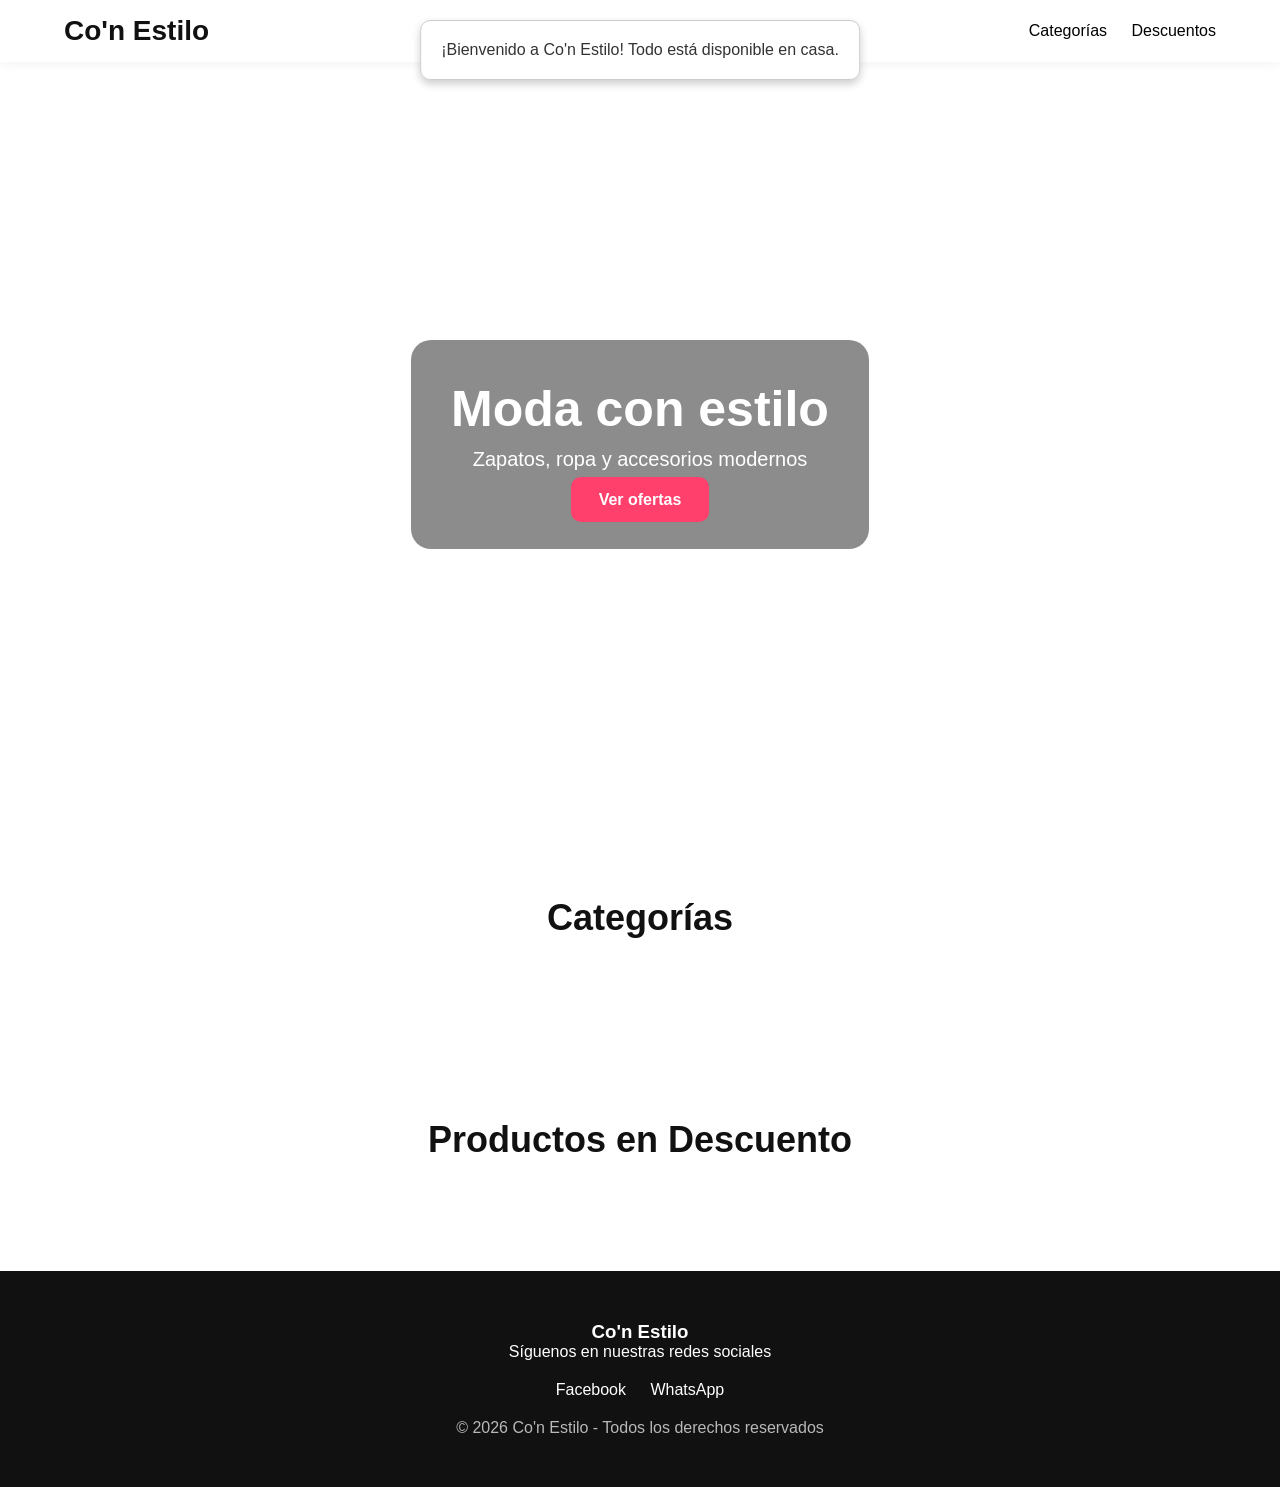
==== index.html @ 5d89d932 "Update index.html" ====
<!DOCTYPE html>
<html lang="es">
<head>
<meta charset="UTF-8">
<meta name="viewport" content="width=device-width, initial-scale=1.0">
<title>Co'n Estilo</title>
  
<link rel="icon" href="https://i.postimg.cc/Gp6QRtKG/IMG-20260520-174004.png">
<link rel="stylesheet" href="css/estilos.css">
<link rel="manifest" href="manifest.json">
<meta name="theme-color" content="#ff4081">
</head>
  
<body>

<header>
  <div class="logo">Co'n Estilo</div>

  <nav>
    <a href="#categorias">Categorías</a>
    <a href="#productos">Descuentos</a>
  </nav>
</header>

<!-- Mensaje temporal -->
<div id="mensaje" style="display: none;">
  <p>¡Bienvenido a Co'n Estilo! Todo está disponible en casa.</p>
</div>
  
<!-- HERO -->
<section class="hero">
  <div class="overlay">
    <h1>Moda con estilo</h1>
    <p>Zapatos, ropa y accesorios modernos</p>
    <a href="#productos" class="btn">Ver ofertas</a>
  </div>
</section>

<!-- ================= CATEGORÍAS ================= -->
<section id="categorias" class="categorias">
  <h2>Categorías</h2>

  <div id="categoriaGrid" class="categoria-grid"></div>
</section>

<!-- ================= DESCUENTOS ================= -->
<section id="productos" class="productos">
  <h2>Productos en Descuento</h2>

  <div id="productosGrid" class="productos-grid"></div>
</section>

<footer id="redes">
   <h3>Co'n Estilo</h3>
    <p>Síguenos en nuestras redes sociales</p>

    <div class="sociales">
        <a href="#">Facebook</a>
        <a href="https://wa.me/5358231944" target="_blank">WhatsApp</a>
    </div>

    <p class="copy">© 2026 Co'n Estilo - Todos los derechos reservados</p>
</footer>

<div id="installBanner">
  <img src="https://i.postimg.cc/Gp6QRtKG/IMG-20260520-174004.png" />

  <div class="text">
    <b>Instalar Con'Estilo</b>
    <small>Accede más rápido a la tienda</small>
  </div>

  <button id="installBtn">Instalar</button>
  <button id="closeBanner">✖</button>
</div>
  
<script type="module">

import { createClient } from 'https://cdn.jsdelivr.net/npm/@supabase/supabase-js/+esm'

// ================= SUPABASE =================
const supabase = createClient(
  'https://fypjfxwcruzmbrvoijwg.supabase.co',
  'sb_publishable_n_uQGLyDg5sgMgBRBvYdng_IqpQeX1L'
)


// ================= WHATSAPP =================
window.comprar = function(nombre, precio, imagen, talla, numero) {

  const telefono = "5358231944";

  let mensaje = `🛍️ Hola, quiero comprar:
━━━━━━━━━━━━━━━

👕 Producto: ${nombre}
💰 Precio: $${precio}`;

  // 👕 talla opcional
  if (talla) {
    mensaje += `\n👕 Talla: ${talla}`;
  }

  // 👟 número opcional
  if (numero) {
    mensaje += `\n👟 Número: ${numero}`;
  }

  // 🖼️ imagen siempre al final
  if (imagen) {
    mensaje += `\n\n🖼️ Imagen del producto:\n${imagen}`;
  }

  mensaje += `\n━━━━━━━━━━━━━━━`;

  const url = `https://wa.me/${telefono}?text=${encodeURIComponent(mensaje)}`;

  window.open(url, "_blank");
}

// ================= FUNCION PARA PROCESAR DESCRIPCIÓN =================
function procesarDescripcion(texto) {
  if (!texto) return "";

  const colores = {
    "rojo": "red",
    "azul": "blue",
    "verde": "green",
    "amarillo": "yellow",
    "negro": "black",
    "blanco": "white",
    "gris": "gray",
    "naranja": "orange",
    "violeta": "purple",
    "marrón": "brown",
    "carmelita": "#A86A4A"
  };

  let resultado = texto;

  Object.keys(colores).forEach(nombre => {
    const regex = new RegExp(nombre, "gi");
    resultado = resultado.replace(
      regex,
      `<span class="color-circulo" style="background-color:${colores[nombre]};"></span>`
    );
  });

  return `<p class="descripcion">📝 ${resultado}</p>`;
}

// ================= CATEGORÍAS =================
async function cargarCategorias() {

  const { data } = await supabase.from('categorias').select('*')

  const cont = document.getElementById('categoriaGrid')
  cont.innerHTML = ''

  data.forEach(c => {
    cont.innerHTML += `
      <div class="categoria-card">
        <a href="categoria.html?id=${c.id}">
          <img src="${c.imagen}">
          <h3>${c.nombre}</h3>
        </a>
      </div>
    `
  })
}


// ================= PRODUCTOS DESCUENTO =================
async function cargarProductos() {

  const { data: productos } = await supabase.from('productos').select('*')
  const { data: descuentos } = await supabase.from('descuentos').select('*')
  const { data: estados } = await supabase.from('estados').select('*')

  const cont = document.getElementById('productosGrid')
  cont.innerHTML = ''

  productos.forEach(p => {

    const d = descuentos.find(x => x.producto_id == p.id)
    if (!d) return

    const e = estados.find(x => x.producto_id == p.id)
    const estado = e ? e.estado : "disponible"

    const estadoTexto = estado === "agotado"
      ? "<span class='agotado'>❌ Agotado</span>"
      : "<span class='disponible'>✔ Disponible</span>"

    const precioFinal = d ? d.precio_desc : p.precio;
    const boton = estado === "agotado"
      ? `<button disabled>Agotado</button>`
       : `<button onclick="comprar('${p.nombre}','${precioFinal}','${p.imagen}','${p.talla || ""}','${p.numero || ""}')">Comprar</button>`

    // Procesar descripción
    const descripcionHTML = p.descripcion ? procesarDescripcion(p.descripcion) : ''
        
    cont.innerHTML += `
      <div class="producto-card">

        <img src="${p.imagen}">

        <h3>${p.nombre}</h3>

        ${p.talla ? `<p>👕 Talla: ${p.talla}</p>` : ""}
        ${p.numero ? `<p>👟 Número: ${p.numero}</p>` : ""}
        ${p.descripcion ? procesarDescripcion(p.descripcion) : ""}
        <p>
          <span class="precio-viejo">$${p.precio}</span>
          <span class="precio-nuevo">$${d.precio_desc} ${p.moneda}</span>
        </p>

        ${estadoTexto}

        ${boton}

      </div>
    `
  })
}


// ================= INIT =================
cargarCategorias()
cargarProductos()
  // ================= REGISTRAR VISITAS =================
async function registrarVisita() {
  try {
    const hoy = new Date().toISOString().split("T")[0];

    // evita contar varias veces por el mismo usuario en el mismo día
    const ya = localStorage.getItem("visita_" + hoy);
    if (ya) return;

    const { error } = await supabase
      .from("visitas")
      .insert([{ created_at: hoy }]);

    if (error) {
      console.log("Error guardando visita:", error);
      return;
    }

    localStorage.setItem("visita_" + hoy, "1");

  } catch (err) {
    console.log(err);
  }
}

registrarVisita();

</script>

<script>
  window.onload = function() {
    // Mostrar el mensaje
    const mensaje = document.getElementById("mensaje");
    mensaje.style.display = "block"; // Hacer visible el mensaje

    // Ocultar el mensaje después de 5 segundos (5000 milisegundos)
    setTimeout(function() {
      mensaje.style.display = "none"; // Ocultar el mensaje
    }, 5000);
  };
</script>

<script>
let deferredPrompt;

const banner = document.getElementById("installBanner");
const installBtn = document.getElementById("installBtn");
const closeBanner = document.getElementById("closeBanner");

// ❌ No mostrar si ya está instalada
if (window.matchMedia('(display-mode: standalone)').matches) {
  console.log("App ya instalada");
} else {

  window.addEventListener("beforeinstallprompt", (e) => {
    if (window.matchMedia('(display-mode: standalone)').matches) return;

    // ✅ Solo Android
    const esAndroid = /Android/i.test(navigator.userAgent);

    if (!esAndroid) return;

    e.preventDefault();
    deferredPrompt = e;

    banner.style.display = "flex";

    setTimeout(() => {
      banner.classList.add("show");
    }, 100);
  });

}

// 🔥 AUTO CIERRE DEL BANNER
setTimeout(() => {
  banner.classList.remove("show");

  setTimeout(() => {
    banner.style.display = "none";
  }, 300);

}, 8000); // ⏱ 8 segundos

// INSTALAR APP
installBtn.addEventListener("click", async () => {
  if (!deferredPrompt) return;

  deferredPrompt.prompt();

  await deferredPrompt.userChoice;

  deferredPrompt = null;

  banner.classList.remove("show");

  setTimeout(() => {
    banner.style.display = "none";
  }, 300);
});

// CERRAR BANNER
closeBanner.addEventListener("click", () => {
  banner.classList.remove("show");

  setTimeout(() => {
    banner.style.display = "none";
  }, 300);
});
</script>
  
<script>
if ('serviceWorker' in navigator) {
  navigator.serviceWorker.register('./sw.js')
}
</script>
  
</body>
</html>
---- css/estilos.css ----
* {
    margin: 0;
    padding: 0;
    box-sizing: border-box;
}

body {
    font-family: 'Poppins', sans-serif;
    background: #ffffff;
    color: #111;
}

header {
    display: flex;
    justify-content: space-between;
    align-items: center;
    padding: 15px 5%;
    background: white;
    position: sticky;
    top: 0;
    z-index: 1000;
    box-shadow: 0 2px 10px rgba(0,0,0,0.05);
}

.logo {
    font-size: 28px;
    font-weight: 700;
}

nav a {
    text-decoration: none;
    color: black;
    margin-left: 20px;
    font-weight: 500;
    transition: 0.3s;
}

nav a:hover {
    color: #ff3f6c;
}

.hero {
    height: 85vh;
    background-image: url('https://images.unsplash.com/photo-1445205170230-053b83016050?q=80&w=1600&auto=format&fit=crop');
    background-size: cover;
    background-position: center;
    display: flex;
    align-items: center;
    justify-content: center;
}

.overlay {
    background: rgba(0,0,0,0.45);
    padding: 40px;
    border-radius: 20px;
    text-align: center;
    color: white;
}

.overlay h1 {
    font-size: 50px;
    margin-bottom: 10px;
}

.overlay p {
    font-size: 20px;
    margin-bottom: 20px;
}

.btn {
    background: #ff3f6c;
    color: white;
    padding: 14px 28px;
    text-decoration: none;
    border-radius: 10px;
    font-weight: 600;
}

.categorias,
.productos {
    padding: 70px 5%;
}

.categorias h2,
.productos h2 {
    text-align: center;
    margin-bottom: 40px;
    font-size: 36px;
}

.categoria-grid {
    display: grid;
    grid-template-columns: repeat(auto-fit, minmax(250px, 1fr));
    gap: 25px;
}

.categoria-card {
    overflow: hidden;
    border-radius: 20px;
    position: relative;
    cursor: pointer;
}

.categoria-card img {
    width: 100%;
    height: 350px;
    object-fit: cover;
    transition: 0.4s;
}

.categoria-card:hover img {
    transform: scale(1.08);
}

.categoria-card h3 {
    position: absolute;
    bottom: 20px;
    left: 20px;
    color: white;
    font-size: 28px;
}

.productos-grid {
    display: grid;
    grid-template-columns: repeat(4, 1fr);
    gap: 25px;
}

.producto-card {
    background: white;
    border-radius: 20px;
    overflow: hidden;
    transition: 0.3s;
    box-shadow: 0 4px 15px rgba(0,0,0,0.05);
}

.producto-card:hover {
    transform: translateY(-5px);
}

.producto-card img {
    width: 100%;
    height: 300px;
    object-fit: cover;
}

.producto-card h3 {
    padding: 15px 15px 5px;
    font-size: 20px;
}

.producto-card p {
    padding: 0 15px 15px;
    color: #ff3f6c;
    font-weight: 600;
}

.producto-card button {
    width: calc(100% - 30px);
    margin: 0 15px 15px;
    padding: 14px;
    border: none;
    border-radius: 12px;
    background: #25d366;
    color: white;
    font-size: 16px;
    font-weight: 600;
    cursor: pointer;
    transition: 0.3s;
}

.producto-card button:hover {
    background: #1ebe5d;
}

footer {
    background: #111;
    color: white;
    text-align: center;
    padding: 50px 20px;
}

.sociales {
    margin: 20px 0;
}

.sociales a {
    color: white;
    text-decoration: none;
    margin: 0 10px;
}

.copy {
    margin-top: 20px;
    opacity: 0.7;
}

@media (max-width: 900px) {

    .productos-grid {
        grid-template-columns: repeat(2, 1fr);
    }

    .overlay h1 {
        font-size: 36px;
    }

}

@media (max-width: 600px) {

    header {
        flex-direction: column;
        gap: 10px;
    }

    nav {
        display: flex;
        gap: 10px;
    }

    nav a {
        margin-left: 0;
        font-size: 14px;
    }

    .hero {
        height: 70vh;
    }

    .overlay {
        width: 90%;
    }

    .overlay h1 {
        font-size: 28px;
    }

    .overlay p {
        font-size: 16px;
    }

    .productos-grid {
        grid-template-columns: repeat(2, 1fr);
        gap: 15px;
    }

    .producto-card img {
        height: 220px;
    }

    .producto-card h3 {
        font-size: 16px;
    }

    .producto-card p {
        font-size: 14px;
    }

    .producto-card button {
        font-size: 14px;
        padding: 10px;
    }

}

@font-face {
    font-family: 'Poppins';
    src: url('fonts/Poppins-Regular.ttf');
    font-weight: 400;
}

@font-face {
    font-family: 'Poppins';
    src: url('fonts/Poppins-Medium.ttf');
    font-weight: 500;
}

@font-face {
    font-family: 'Poppins';
    src: url('fonts/Poppins-SemiBold.ttf');
    font-weight: 600;
}

@font-face {
    font-family: 'Poppins';
    src: url('fonts/Poppins-Bold.ttf');
    font-weight: 700;
}

.producto-card p {
    padding: 0 15px 15px;
    font-weight: 600;
    color: inherit; /* hereda el color por defecto */
}

.precio-viejo {
    text-decoration: line-through;
    color: #888;
    font-size: 14px;
    margin-right: 8px;
}

.precio-nuevo {
    color: #ff3f6c;
    font-size: 18px;
    font-weight: 700;
}

.disponible {
  color: green;
  font-weight: 700;
  font-size: 18px;
}


.agotado {
    color: red;
    font-weight: 700;
    font-size: 18px;
}

.producto-card button:disabled {
    background: gray;
    cursor: not-allowed;
}

.descripcion {
    font-size: 13px;
    color: #444;
    line-height: 1.4;
    margin-top: 5px;
    white-space: pre-line;
}

.color-circulo {
    display: inline-block;
    width: 15px;
    height: 15px;
    border-radius: 50%; /* Crea el círculo */
    margin-right: 5px; /* Espaciado derecho */
    vertical-align: middle; /* Alineación vertical */
}

#mensaje {
    background-color: rgba(255, 255, 255, 0.9); /* Blanco con un poco de transparencia */
    color: #333; /* Color del texto */
    padding: 20px; /* Espaciado interno */
    border: 1px solid #ccc; /* Borde */
    border-radius: 10px; /* Bordes redondeados */
    text-align: center; /* Centrar texto */
    position: fixed; /* Para que se fije en la parte superior de la pantalla */
    top: 20px; /* Distancia desde la parte superior */
    left: 50%; /* Centrar horizontalmente */
    transform: translateX(-50%); /* Ajustar para centrar */
    z-index: 1000; /* Asegurarse de que esté encima de otros elementos */
    box-shadow: 0 4px 8px rgba(0, 0, 0, 0.2); /* Sombra para mayor énfasis */
    display: none; /* Ocultar inicialmente */
    animation: fadeIn 0.5s ease, fadeOut 0.5s ease 4.5s; /* Animaciones para entrar y salir */
}

/* Definición de la animación */
@keyframes fadeIn {
    from { opacity: 0; }
    to { opacity: 1; }
}
@keyframes fadeOut {
    from { opacity: 1; }
    to { opacity: 0; }
}

#installBanner {
  position: fixed;
  bottom: 15px;
  left: 15px;
  right: 15px;

  display: none;
  align-items: center;
  gap: 10px;

  background: rgba(0,0,0,0.85);
  color: white;

  padding: 10px;
  border-radius: 14px;
  z-index: 99999;

  transform: translateY(80px);
  opacity: 0;
  transition: all 0.4s ease;
}

#installBanner.show {
  transform: translateY(0);
  opacity: 1;
}

#installBanner img {
  width: 45px;
  height: 45px;
  border-radius: 10px;
}

#installBanner .text {
  flex: 1;
}

#installBtn {
  background: #ff4081;
  color: white;
  border: none;
  padding: 8px 12px;
  border-radius: 8px;
}

#closeBanner {
  background: transparent;
  color: white;
  border: 1px solid white;
  padding: 8px;
  border-radius: 8px;
}
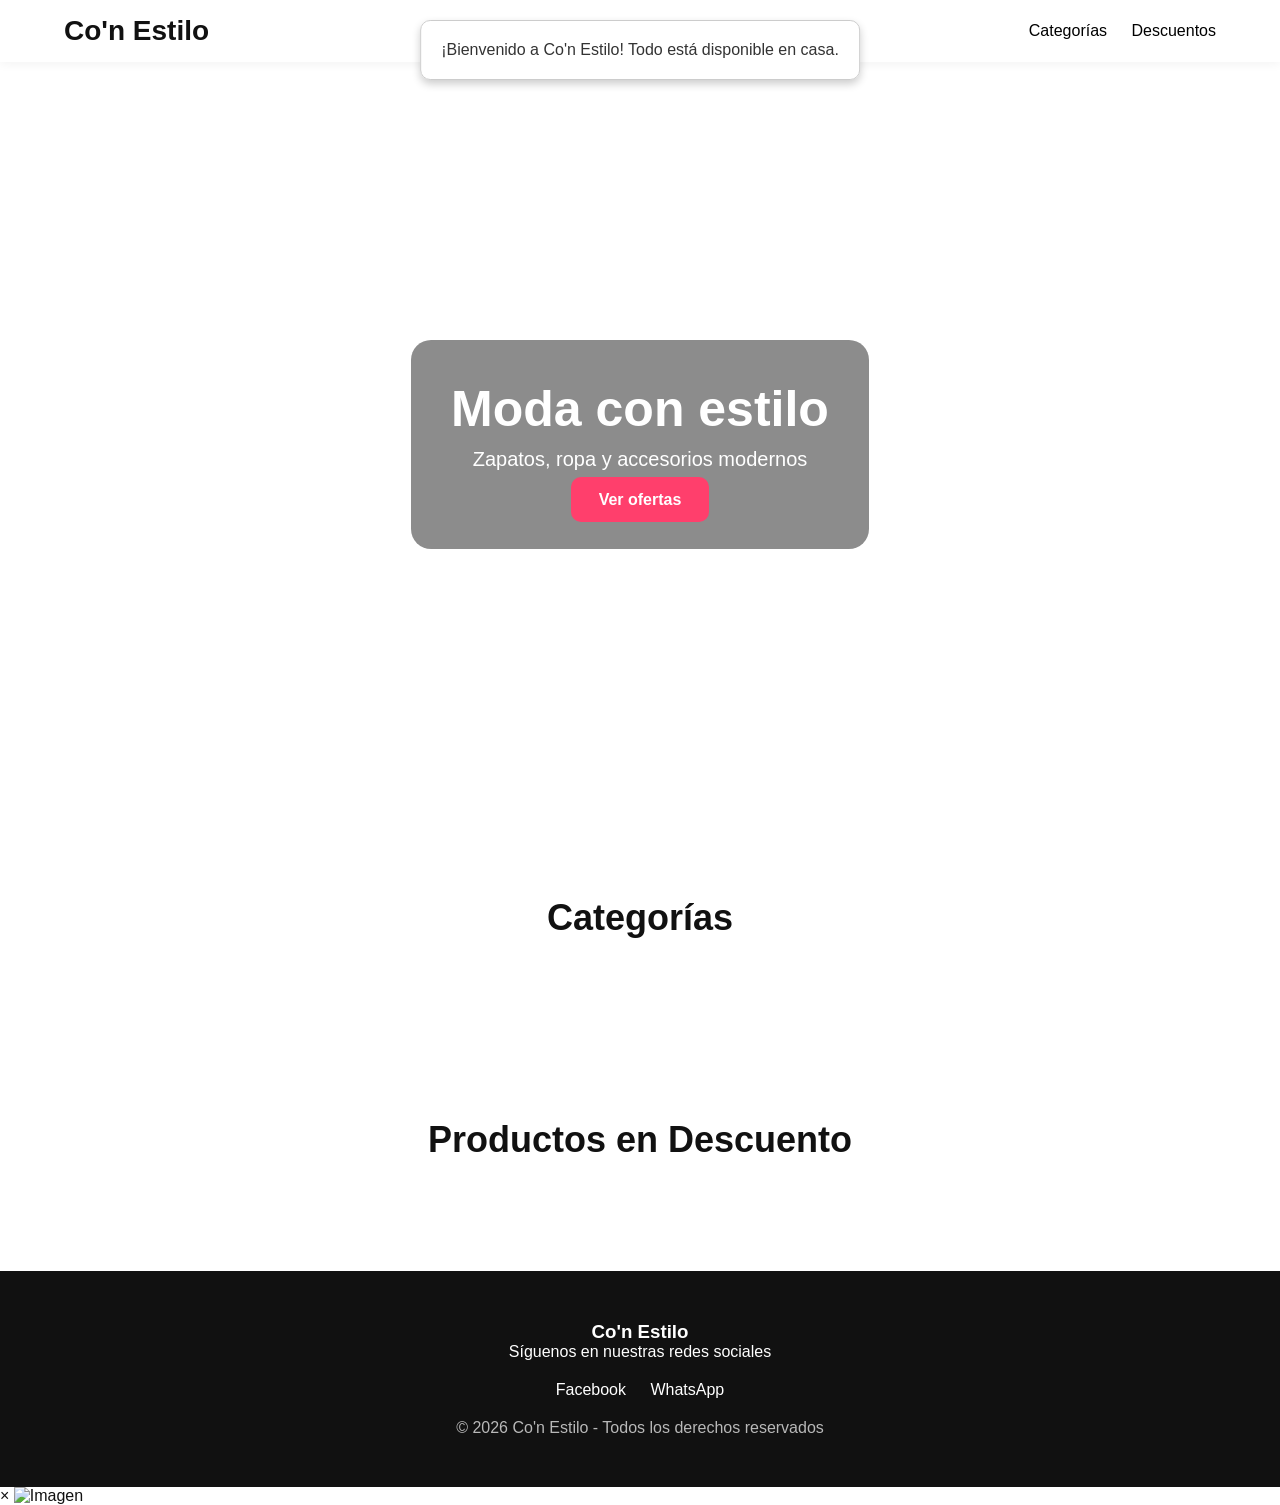
==== commit 935d53ce: "Update index.html" ====
--- a/index.html
+++ b/index.html
@@ -72,6 +72,11 @@
 
   <button id="installBtn">Instalar</button>
   <button id="closeBanner">✖</button>
+</div>
+  <!-- Visor de imágenes -->
+<div id="visorImagen" class="visor-imagen">
+    <span class="cerrar-imagen">&times;</span>
+    <img id="imagenGrande" src="" alt="Imagen">
 </div>
   
 <script type="module">
@@ -228,25 +233,69 @@
 // ================= INIT =================
 cargarCategorias()
 cargarProductos()
-  // ================= REGISTRAR VISITAS =================
+  
+  const visor = document.getElementById("visorImagen");
+const imgGrande = document.getElementById("imagenGrande");
+const cerrar = document.querySelector(".cerrar-imagen");
+
+let visorAbierto = false;
+
+function abrirImagen(src){
+    imgGrande.src = src;
+    visor.style.display = "flex";
+    document.body.style.overflow = "hidden";
+
+    visorAbierto = true;
+
+    history.pushState({visor:true}, "");
+}
+
+function cerrarImagen(){
+    visor.style.display = "none";
+    imgGrande.src = "";
+    document.body.style.overflow = "";
+
+    visorAbierto = false;
+}
+
+cerrar.onclick = function(){
+    history.back();
+};
+
+visor.onclick = function(e){
+    if(e.target === visor){
+        history.back();
+    }
+};
+
+window.addEventListener("popstate", function(){
+    if(visorAbierto){
+        cerrarImagen();
+    }
+});
+// ================= REGISTRAR VISITAS =================
 async function registrarVisita() {
   try {
-    const hoy = new Date().toISOString().split("T")[0];
-
-    // evita contar varias veces por el mismo usuario en el mismo día
-    const ya = localStorage.getItem("visita_" + hoy);
-    if (ya) return;
+    const ahora = Date.now();
+
+    const COOLDOWN = 10 * 60 * 1000; // 10 minutos
+
+    const lastVisit = localStorage.getItem("ultima_visita");
+
+    if (lastVisit && (ahora - parseInt(lastVisit)) < COOLDOWN) {
+      return;
+    }
 
     const { error } = await supabase
       .from("visitas")
-      .insert([{ created_at: hoy }]);
+      .insert([{}]);
 
     if (error) {
-      console.log("Error guardando visita:", error);
+      console.log("Error guardando visita:", error.message);
       return;
     }
 
-    localStorage.setItem("visita_" + hoy, "1");
+    localStorage.setItem("ultima_visita", ahora.toString());
 
   } catch (err) {
     console.log(err);
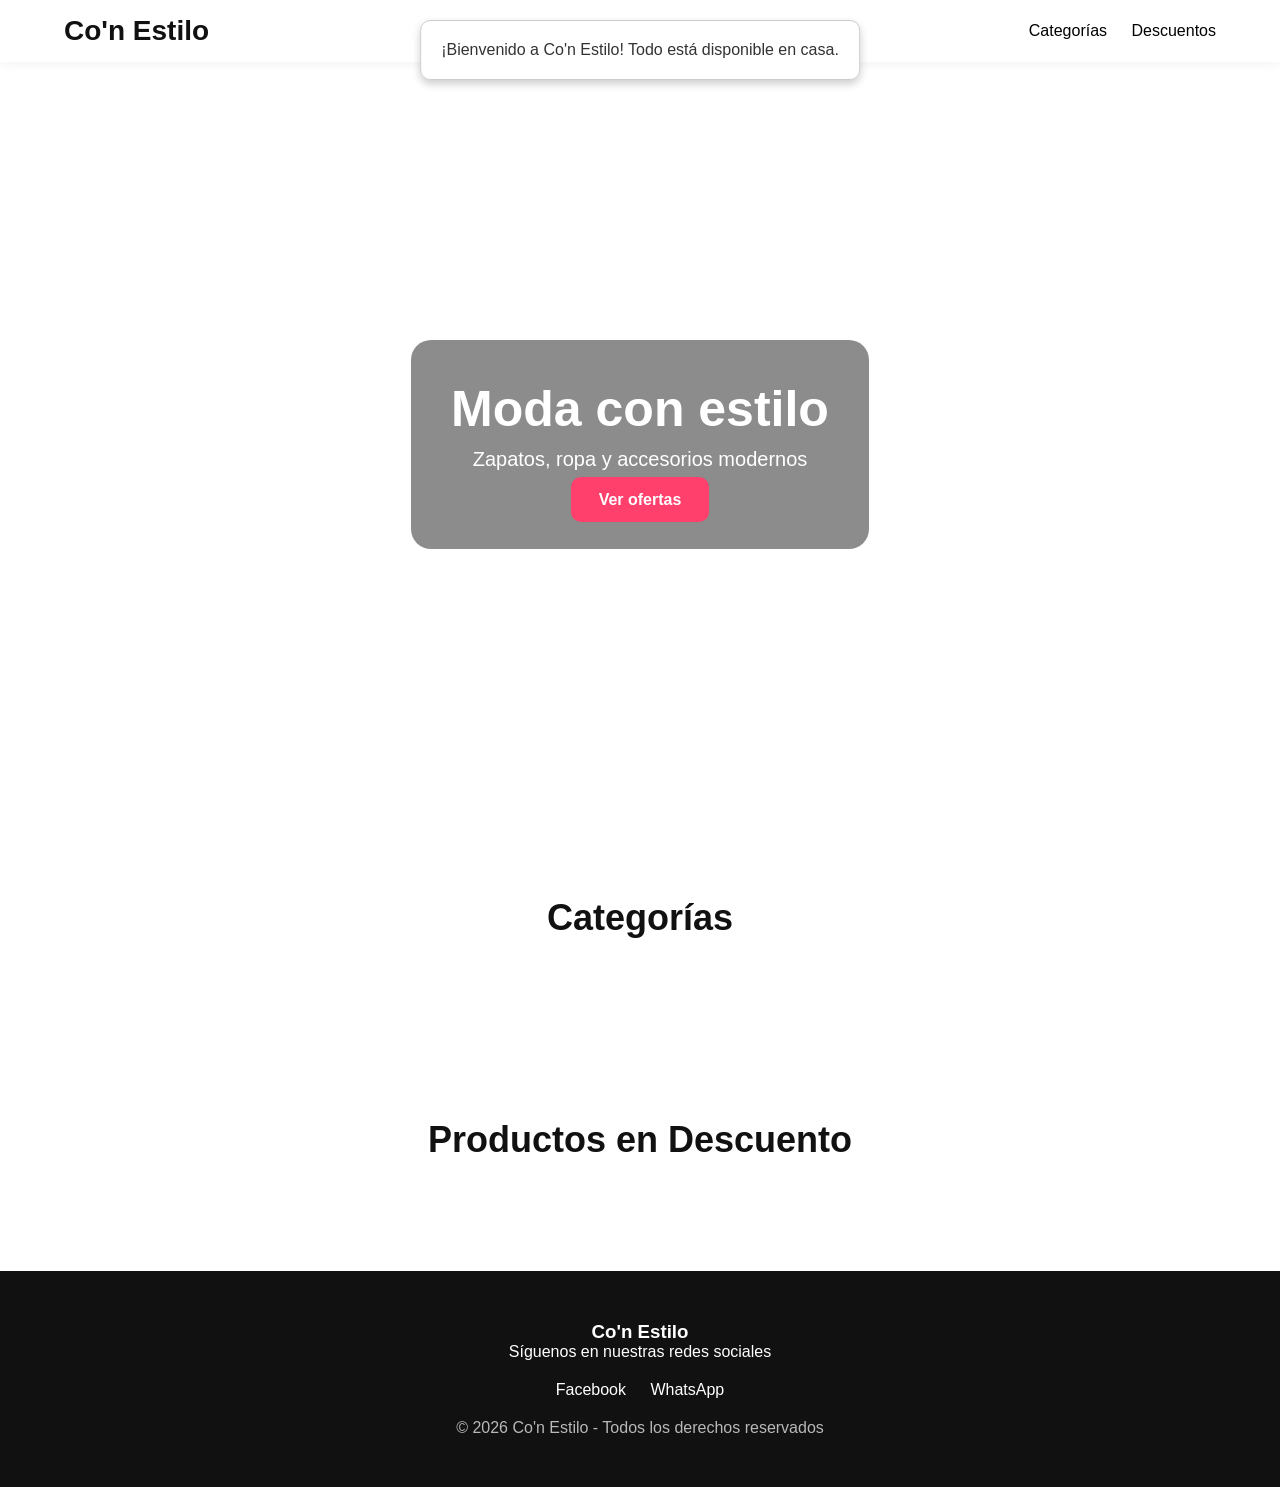
==== commit 80a39756: "Update index.html" ====
--- a/index.html
+++ b/index.html
@@ -72,11 +72,6 @@
 
   <button id="installBtn">Instalar</button>
   <button id="closeBanner">✖</button>
-</div>
-  <!-- Visor de imágenes -->
-<div id="visorImagen" class="visor-imagen">
-    <span class="cerrar-imagen">&times;</span>
-    <img id="imagenGrande" src="" alt="Imagen">
 </div>
   
 <script type="module">
@@ -233,46 +228,6 @@
 // ================= INIT =================
 cargarCategorias()
 cargarProductos()
-  
-  const visor = document.getElementById("visorImagen");
-const imgGrande = document.getElementById("imagenGrande");
-const cerrar = document.querySelector(".cerrar-imagen");
-
-let visorAbierto = false;
-
-function abrirImagen(src){
-    imgGrande.src = src;
-    visor.style.display = "flex";
-    document.body.style.overflow = "hidden";
-
-    visorAbierto = true;
-
-    history.pushState({visor:true}, "");
-}
-
-function cerrarImagen(){
-    visor.style.display = "none";
-    imgGrande.src = "";
-    document.body.style.overflow = "";
-
-    visorAbierto = false;
-}
-
-cerrar.onclick = function(){
-    history.back();
-};
-
-visor.onclick = function(e){
-    if(e.target === visor){
-        history.back();
-    }
-};
-
-window.addEventListener("popstate", function(){
-    if(visorAbierto){
-        cerrarImagen();
-    }
-});
 // ================= REGISTRAR VISITAS =================
 async function registrarVisita() {
   try {
--- a/css/estilos.css
+++ b/css/estilos.css
@@ -421,3 +421,55 @@
   padding: 8px;
   border-radius: 8px;
 }
+
+/* ===== Visor de imágenes ===== */
+.visor-imagen{
+    display:none;
+    position:fixed;
+    top:0;
+    left:0;
+    width:100%;
+    height:100%;
+    background:rgba(0,0,0,.9);
+    z-index:99999;
+    justify-content:center;
+    align-items:center;
+}
+
+.visor-imagen img{
+    max-width:95%;
+    max-height:90%;
+    border-radius:10px;
+    animation:zoom .25s;
+}
+
+.cerrar-imagen{
+    position:absolute;
+    top:15px;
+    right:20px;
+    color:#fff;
+    font-size:40px;
+    cursor:pointer;
+    user-select:none;
+}
+
+@keyframes zoom{
+    from{
+        transform:scale(.8);
+        opacity:0;
+    }
+    to{
+        transform:scale(1);
+        opacity:1;
+    }
+}
+
+
+
+
+
+
+
+
+
+
